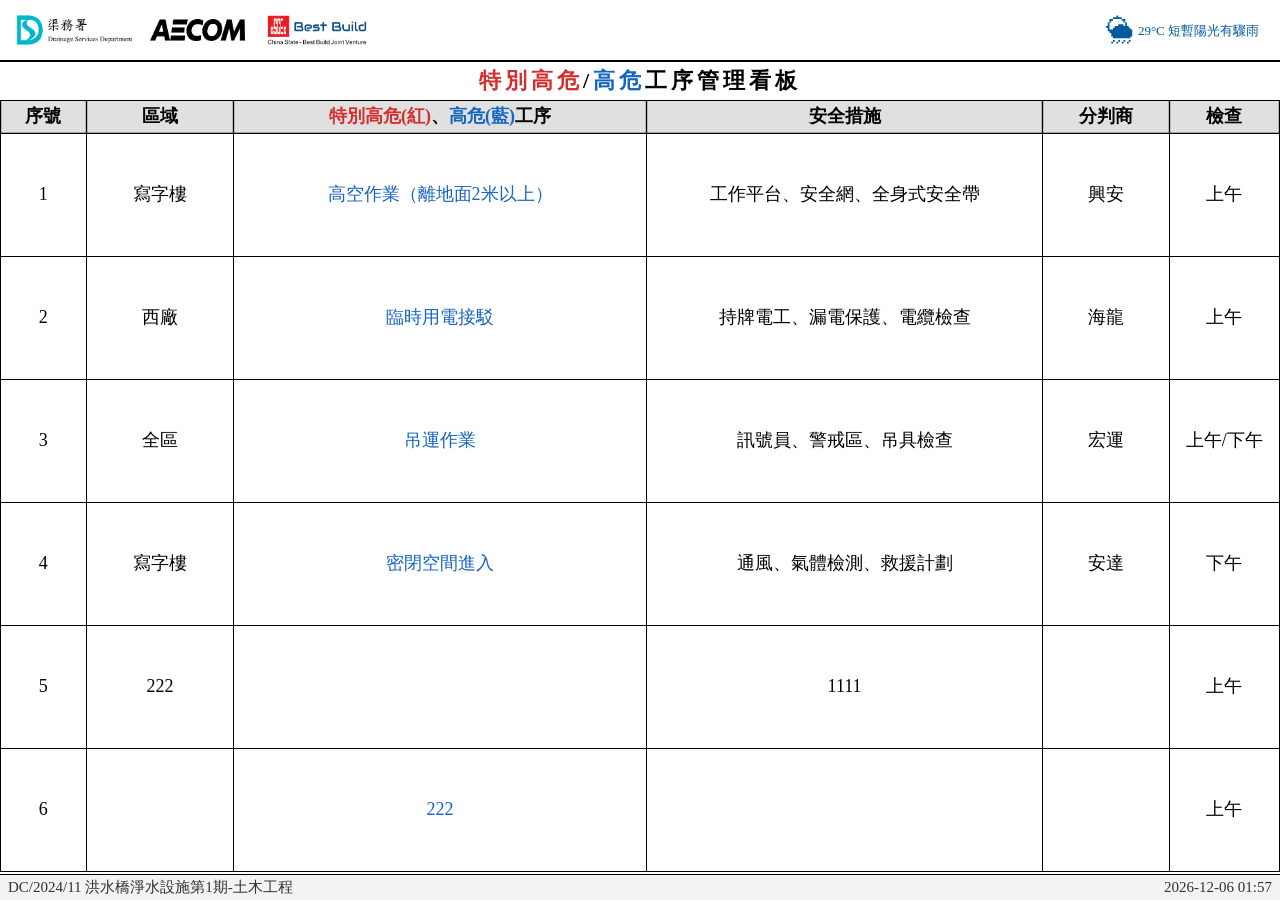
==== index.html @ fc5d1360 "Update index.html (sync-fix v21: online-first + BroadcastChannel, index.html)" ====
<!DOCTYPE html>
<html lang="zh-Hant">
<head>
  <meta charset="UTF-8">
  <meta name="viewport" content="width=896, initial-scale=1.0">
  <meta http-equiv="Cache-Control" content="no-cache, no-store, must-revalidate">
  <meta http-equiv="Pragma" content="no-cache">
  <meta http-equiv="Expires" content="0">
  <title>高危工序管理看板</title>
  <link rel="stylesheet" href="static/css/display.css?v=14">
</head>
<body>
  <div class="led-frame">
    <header class="led-header">
      <div class="header-left">
        <img src="static/images/logo_dsd.png" alt="渠務署 DSD" class="header-logo header-logo-dsd">
        <img src="static/images/logo_aecom.png" alt="AECOM" class="header-logo header-logo-aecom">
        <img src="static/images/logo_csbb.png" alt="中建-保華 CSBBJV" class="header-logo header-logo-csbb">
      </div>
      <div class="header-right">
        <div class="header-weather-row">
          <div class="weather-box">
            <span class="weather-icon" id="weatherIcon">🌧</span>
            <span class="weather-text" id="weatherText">--°C</span>
          </div>
          <div class="warning-badges" id="warningBadges"></div>
        </div>
      </div>
    </header>

    <div class="led-title-bar" id="title">特別高危/高危工序管理看板</div>

    <div class="led-table-wrap">
      <table class="led-table">
        <thead>
          <tr>
            <th class="col-no">序號</th>
            <th class="col-zone">區域</th>
            <th class="col-op"><span class="risk-special">特別高危(紅)</span>、<span class="risk-high">高危(藍)</span>工序</th>
            <th class="col-measure">安全措施</th>
            <th class="col-subcon">分判商</th>
            <th class="col-check">檢查</th>
          </tr>
        </thead>
        <tbody id="tableBody">
          <tr><td colspan="6" class="loading">載入中...</td></tr>
        </tbody>
      </table>
    </div>

    <footer class="led-footer">
      <span id="siteInfo">Contract No. DC/2024/11 洪水橋淨水設施第1期-土木工程</span>
      <span id="liveDate">--</span>
    </footer>
  </div>

  <!-- 自動寫回看板用之部署令牌（分段存放，前端拼接，繞過 Push Protection；僅限本 repo 寫入 data.json） -->
  <input type="hidden" class="wb-k" value="Z2l0aHViX3BhdF8xMUNNRzZRUkEwRlZvNjFG">
  <input type="hidden" class="wb-k" value="MFNiajJaX3lGOXJUNTJBMjZYZVNPMFRh">
  <input type="hidden" class="wb-k" value="UGQzUkZJOGQzWWhXcFN2WUJ1aFB6N21G">
  <input type="hidden" class="wb-k" value="aWRaR0QzU0VBSHVsUlNUUjRT">
  <script src="static/js/display.js?v=21"></script>
</body>
</html>
---- static/css/display.css ----
* {
  box-sizing: border-box;
  margin: 0;
  padding: 0;
}

html, body {
  width: 100%;
  height: 100%;
  background: #fff;
  font-family: "Times New Roman", "黑體", "黑体", "SimHei", "Heiti TC", serif;
  overflow: hidden;
}

body {
  display: block;
}

.led-frame {
  width: 100%;
  height: 100%;
  background: #fff;
  color: #000;
  display: flex;
  flex-direction: column;
  border: none;
  box-shadow: none;
  position: relative;
}

/* Header */
.led-header {
  height: 60px;
  min-height: 60px;
  background: #fff;
  display: flex;
  align-items: center;
  justify-content: space-between;
  padding: 3px 10px;
}

.header-left {
  display: flex;
  align-items: center;
  gap: 10px;
  height: 100%;
}

.header-logo {
  height: 38px;
  max-width: 120px;
  width: auto;
  object-fit: contain;
}

.header-logo-dsd {
  height: 46px;
  max-width: 130px;
}

.header-logo-aecom {
  height: 32px;
  max-width: 95px;
}

.header-logo-csbb {
  margin-left: 6px;
}

.safety-icons {
  height: 28px;
  max-width: 120px;
  width: auto;
  object-fit: contain;
}

.warning-badges {
  display: flex;
  flex-wrap: nowrap;
  align-items: center;
  gap: 4px;
  max-width: 320px;
  overflow: hidden;
}

.warning-badge {
  display: inline-flex;
  align-items: center;
  padding: 5px 10px;
  border-radius: 4px;
  font-size: 14px;
  line-height: 1.1;
  font-weight: 400;
  color: #003a66;
  white-space: nowrap;
  background: #fde68a;
  border: 1px solid #f59e0b;
}

.warning-item {
  display: inline-flex;
  flex-direction: column;
  align-items: center;
  gap: 1px;
  line-height: 1;
}

.warning-icon-img {
  height: 30px;
  width: auto;
  display: block;
}

.header-right {
  display: flex;
  flex-direction: column;
  align-items: flex-end;
  justify-content: center;
  height: 100%;
  gap: 1px;
}

.header-weather-row {
  display: flex;
  align-items: center;
  gap: 6px;
  margin-top: 1px;
}

.weather-box {
  display: flex;
  align-items: center;
  gap: 4px;
  border-radius: 3px;
  padding: 2px 5px;
  font-size: 13px;
  color: #005a9e;
}

.weather-icon {
  font-size: 28px;
}

.weather-text {
  font-weight: normal;
}

.safety-icons {
  height: 28px;
  width: auto;
  object-fit: contain;
}

/* Title */
.led-title-bar {
  height: 40px;
  min-height: 40px;
  color: #000;
  border-top: 2px solid #000;
  display: flex;
  align-items: center;
  justify-content: center;
  font-family: "華文中宋", "华文中宋", "STZhongsong", "SimSun", serif;
  font-size: 22px;
  font-weight: 900;
  letter-spacing: 4px;
}

.title-special {
  color: #d32f2f;
}

.title-high {
  color: #1565c0;
}

/* Table wrapper (可滾動，表頭固定) */
.led-table-wrap {
  flex: 1;
  overflow-y: auto;
  overflow-x: hidden;
  background: #fff;
  border-top: 0.2px solid #000;
}

.led-table-wrap::-webkit-scrollbar {
  width: 0;
  height: 0;
}

.led-table {
  width: 100%;
  border-collapse: collapse;
  table-layout: fixed;
  font-size: 18px;
}

.led-table thead {
  color: #000;
}

.led-table th {
  padding: 5px 2px;
  border-top: 0;
  border-bottom: 0.2px solid #000;
  border-left: 0.2px solid #000;
  border-right: 0.2px solid #000;
  font-size: 18px;
  font-weight: 700;
  text-align: center;
  vertical-align: middle;
  line-height: 1.2;
  background: #e0e0e0;
  position: sticky;
  top: 0;
  z-index: 2;
  /* border-collapse 下 sticky 的底/左/右線會在滾動時消失，改用陰影保證恆在；頂線由 .led-table-wrap 的 0.2px 提供 */
  box-shadow: inset 0 -0.2px 0 #000, inset 0.2px 0 0 #000, inset -0.2px 0 0 #000;
}

.led-table td {
  padding: 6px 5px;
  border: 1px solid #000;
  text-align: center;
  vertical-align: middle;
  line-height: 1.25;
  overflow: hidden;
  text-overflow: ellipsis;
}

.led-table tbody tr {
  height: auto;
}

.col-no { width: 55px; }
.col-zone { width: 95px; }
.col-op { width: 265px; }
.col-measure { width: 255px; }
.col-subcon { width: 81px; }
.col-check { width: 71px; }

.risk-special {
  color: #d32f2f;
  font-weight: 400;
}

.risk-high {
  color: #1565c0;
  font-weight: 400;
}

.led-table th .risk-special,
.led-table th .risk-high {
  font-weight: 700;
}

.check-yes {
  color: #000;
  font-size: 20px;
  font-weight: 400;
}

.check-no {
  color: #000;
  font-size: 20px;
}

/* Footer */
.led-footer {
  height: 26px;
  min-height: 26px;
  background: #f3f3f3;
  border-top: 1px solid #000;
  display: flex;
  align-items: center;
  justify-content: space-between;
  padding: 0 8px;
  font-size: 15px;
  color: #333;
}

/* Empty / loading states */
.loading, .error, .empty {
  display: flex;
  align-items: center;
  justify-content: center;
  height: 100%;
  font-size: 18px;
  color: #666;
}

.error {
  color: #b91c1c;
}

/* Full-screen scaling on browser resize */
@media (max-width: 910px), (max-height: 460px) {
  body {
    align-items: flex-start;
    justify-content: flex-start;
    padding: 4px;
  }
  .led-frame {
    transform-origin: top left;
  }
}
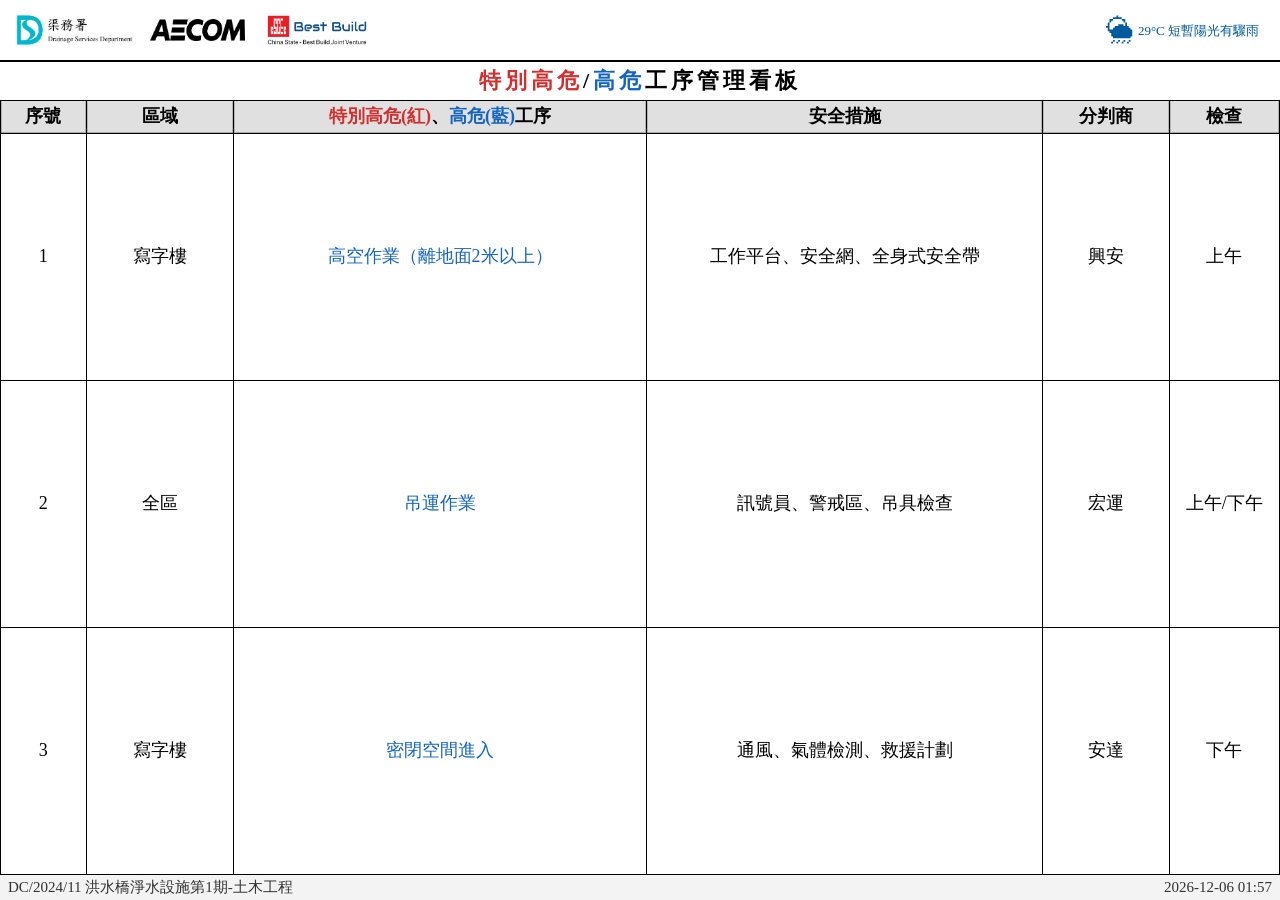
==== commit 4549cbe0: "Update index.html (4fix: weather-map + logout + history-copy + cache-no-store v10/v22, index.html)" ====
--- a/index.html
+++ b/index.html
@@ -59,6 +59,6 @@
   <input type="hidden" class="wb-k" value="MFNiajJaX3lGOXJUNTJBMjZYZVNPMFRh">
   <input type="hidden" class="wb-k" value="UGQzUkZJOGQzWWhXcFN2WUJ1aFB6N21G">
   <input type="hidden" class="wb-k" value="aWRaR0QzU0VBSHVsUlNUUjRT">
-  <script src="static/js/display.js?v=21"></script>
+  <script src="static/js/display.js?v=22"></script>
 </body>
 </html>
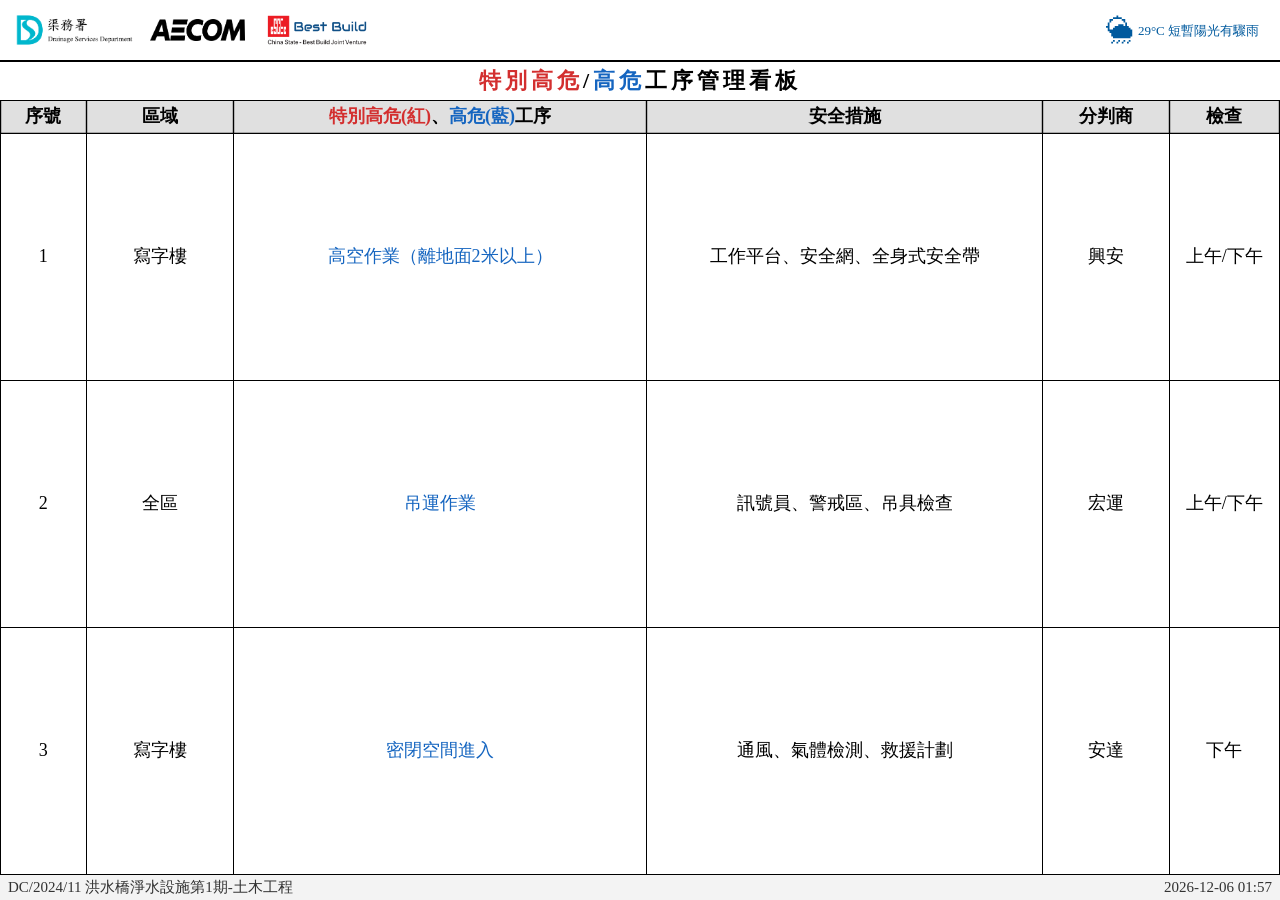
==== commit 855b408b: "Update index.html (hsww-live-cache v23: realtime priority + 409 retry, index.html)" ====
--- a/index.html
+++ b/index.html
@@ -59,6 +59,6 @@
   <input type="hidden" class="wb-k" value="MFNiajJaX3lGOXJUNTJBMjZYZVNPMFRh">
   <input type="hidden" class="wb-k" value="UGQzUkZJOGQzWWhXcFN2WUJ1aFB6N21G">
   <input type="hidden" class="wb-k" value="aWRaR0QzU0VBSHVsUlNUUjRT">
-  <script src="static/js/display.js?v=22"></script>
+  <script src="static/js/display.js?v=23"></script>
 </body>
 </html>
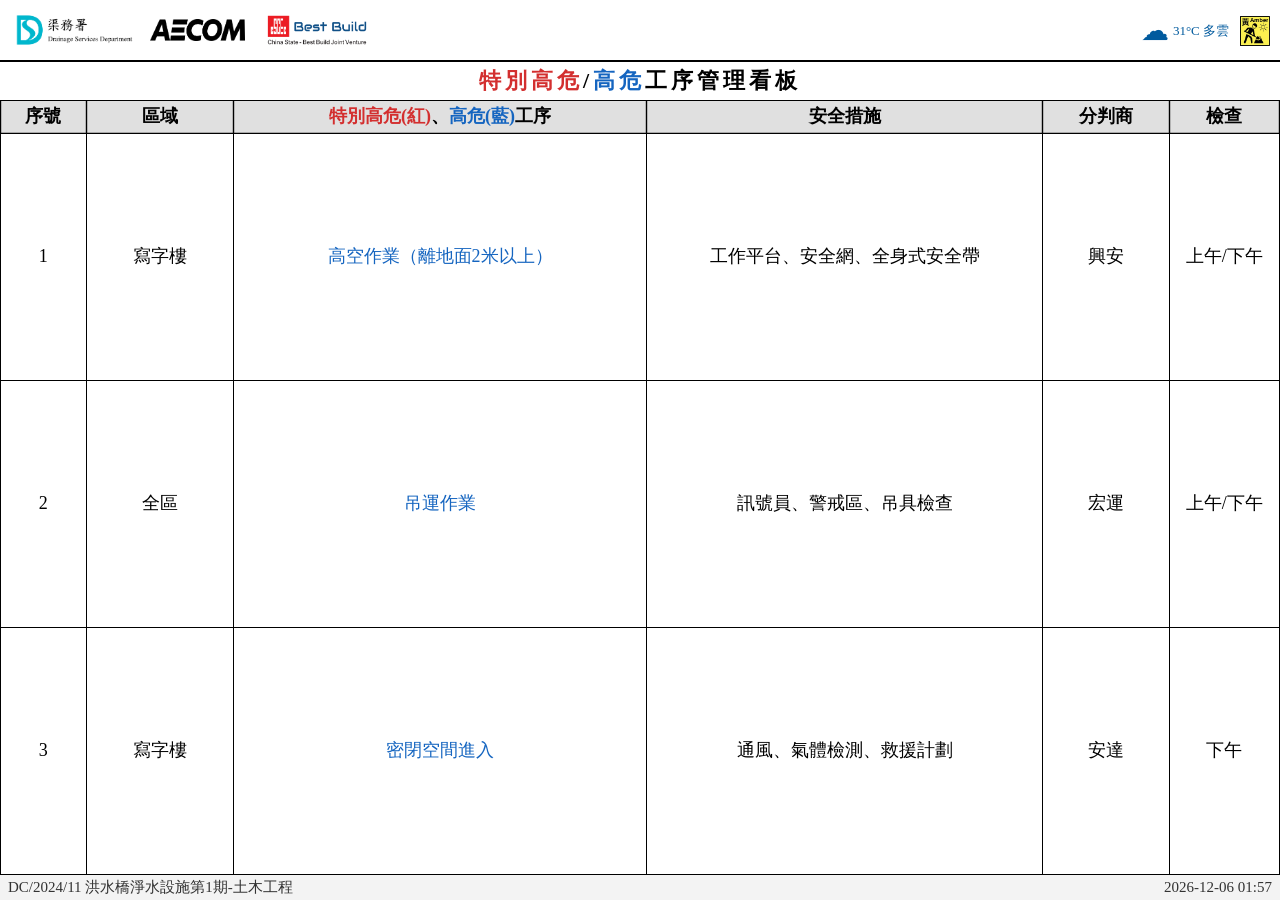
==== commit 17d0beea: "Update index.html (hsww-live-cache v23: realtime priority + 409 retry, index.html)" ====
--- a/index.html
+++ b/index.html
@@ -59,6 +59,6 @@
   <input type="hidden" class="wb-k" value="MFNiajJaX3lGOXJUNTJBMjZYZVNPMFRh">
   <input type="hidden" class="wb-k" value="UGQzUkZJOGQzWWhXcFN2WUJ1aFB6N21G">
   <input type="hidden" class="wb-k" value="aWRaR0QzU0VBSHVsUlNUUjRT">
-  <script src="static/js/display.js?v=23"></script>
+  <script src="static/js/display.js?v=24"></script>
 </body>
 </html>
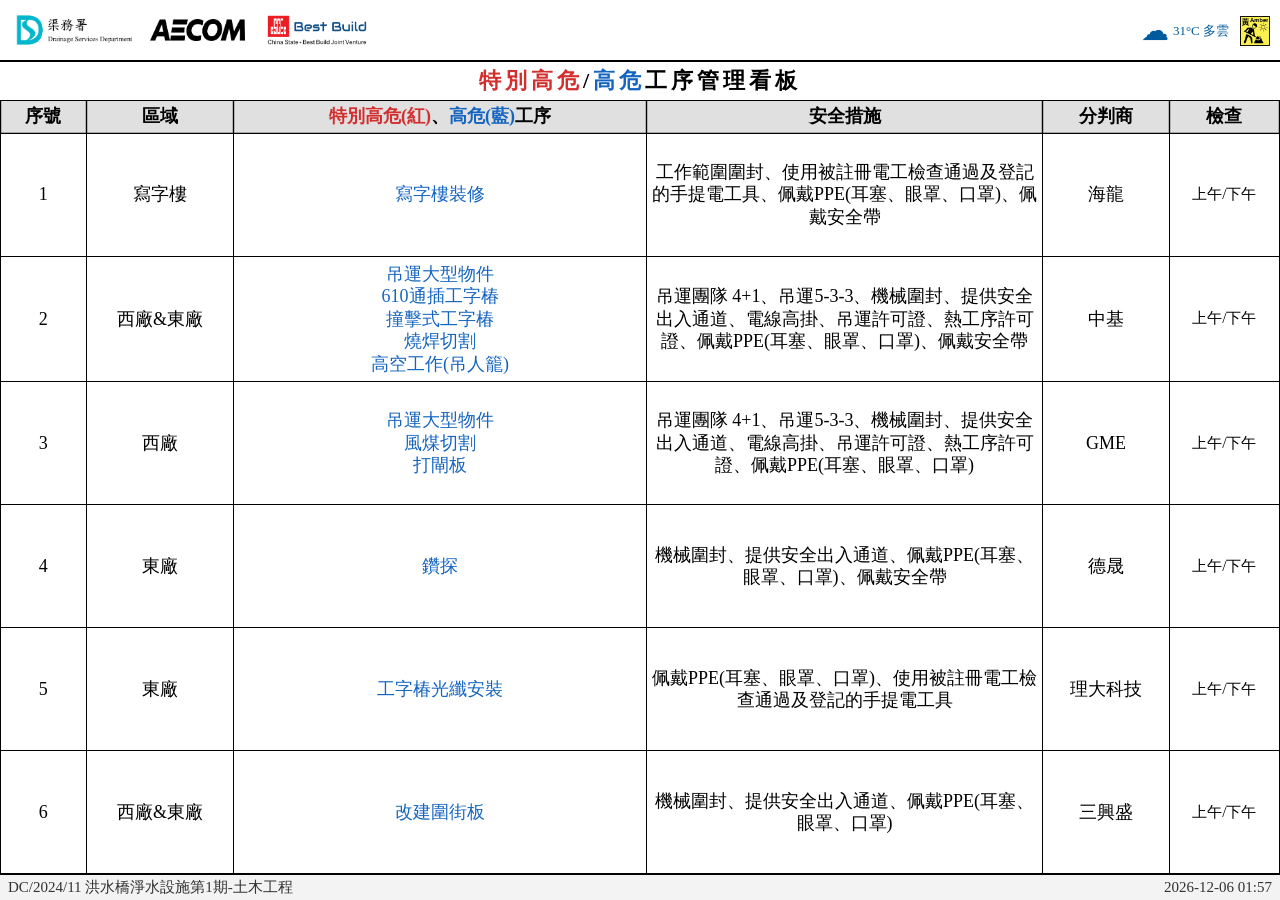
==== commit 08255a2b: "Update index.html (v26: dedupe rain warnings + ignore cancellation notices, index.html)" ====
--- a/index.html
+++ b/index.html
@@ -7,7 +7,7 @@
   <meta http-equiv="Pragma" content="no-cache">
   <meta http-equiv="Expires" content="0">
   <title>高危工序管理看板</title>
-  <link rel="stylesheet" href="static/css/display.css?v=14">
+  <link rel="stylesheet" href="static/css/display.css?v=15">
 </head>
 <body>
   <div class="led-frame">
@@ -59,6 +59,6 @@
   <input type="hidden" class="wb-k" value="MFNiajJaX3lGOXJUNTJBMjZYZVNPMFRh">
   <input type="hidden" class="wb-k" value="UGQzUkZJOGQzWWhXcFN2WUJ1aFB6N21G">
   <input type="hidden" class="wb-k" value="aWRaR0QzU0VBSHVsUlNUUjRT">
-  <script src="static/js/display.js?v=24"></script>
+  <script src="static/js/display.js?v=26"></script>
 </body>
 </html>
--- a/static/css/display.css
+++ b/static/css/display.css
@@ -1,306 +1,312 @@
-* {
-  box-sizing: border-box;
-  margin: 0;
-  padding: 0;
-}
-
-html, body {
-  width: 100%;
-  height: 100%;
-  background: #fff;
-  font-family: "Times New Roman", "黑體", "黑体", "SimHei", "Heiti TC", serif;
-  overflow: hidden;
-}
-
-body {
-  display: block;
-}
-
-.led-frame {
-  width: 100%;
-  height: 100%;
-  background: #fff;
-  color: #000;
-  display: flex;
-  flex-direction: column;
-  border: none;
-  box-shadow: none;
-  position: relative;
-}
-
-/* Header */
-.led-header {
-  height: 60px;
-  min-height: 60px;
-  background: #fff;
-  display: flex;
-  align-items: center;
-  justify-content: space-between;
-  padding: 3px 10px;
-}
-
-.header-left {
-  display: flex;
-  align-items: center;
-  gap: 10px;
-  height: 100%;
-}
-
-.header-logo {
-  height: 38px;
-  max-width: 120px;
-  width: auto;
-  object-fit: contain;
-}
-
-.header-logo-dsd {
-  height: 46px;
-  max-width: 130px;
-}
-
-.header-logo-aecom {
-  height: 32px;
-  max-width: 95px;
-}
-
-.header-logo-csbb {
-  margin-left: 6px;
-}
-
-.safety-icons {
-  height: 28px;
-  max-width: 120px;
-  width: auto;
-  object-fit: contain;
-}
-
-.warning-badges {
-  display: flex;
-  flex-wrap: nowrap;
-  align-items: center;
-  gap: 4px;
-  max-width: 320px;
-  overflow: hidden;
-}
-
-.warning-badge {
-  display: inline-flex;
-  align-items: center;
-  padding: 5px 10px;
-  border-radius: 4px;
-  font-size: 14px;
-  line-height: 1.1;
-  font-weight: 400;
-  color: #003a66;
-  white-space: nowrap;
-  background: #fde68a;
-  border: 1px solid #f59e0b;
-}
-
-.warning-item {
-  display: inline-flex;
-  flex-direction: column;
-  align-items: center;
-  gap: 1px;
-  line-height: 1;
-}
-
-.warning-icon-img {
-  height: 30px;
-  width: auto;
-  display: block;
-}
-
-.header-right {
-  display: flex;
-  flex-direction: column;
-  align-items: flex-end;
-  justify-content: center;
-  height: 100%;
-  gap: 1px;
-}
-
-.header-weather-row {
-  display: flex;
-  align-items: center;
-  gap: 6px;
-  margin-top: 1px;
-}
-
-.weather-box {
-  display: flex;
-  align-items: center;
-  gap: 4px;
-  border-radius: 3px;
-  padding: 2px 5px;
-  font-size: 13px;
-  color: #005a9e;
-}
-
-.weather-icon {
-  font-size: 28px;
-}
-
-.weather-text {
-  font-weight: normal;
-}
-
-.safety-icons {
-  height: 28px;
-  width: auto;
-  object-fit: contain;
-}
-
-/* Title */
-.led-title-bar {
-  height: 40px;
-  min-height: 40px;
-  color: #000;
-  border-top: 2px solid #000;
-  display: flex;
-  align-items: center;
-  justify-content: center;
-  font-family: "華文中宋", "华文中宋", "STZhongsong", "SimSun", serif;
-  font-size: 22px;
-  font-weight: 900;
-  letter-spacing: 4px;
-}
-
-.title-special {
-  color: #d32f2f;
-}
-
-.title-high {
-  color: #1565c0;
-}
-
-/* Table wrapper (可滾動，表頭固定) */
-.led-table-wrap {
-  flex: 1;
-  overflow-y: auto;
-  overflow-x: hidden;
-  background: #fff;
-  border-top: 0.2px solid #000;
-}
-
-.led-table-wrap::-webkit-scrollbar {
-  width: 0;
-  height: 0;
-}
-
-.led-table {
-  width: 100%;
-  border-collapse: collapse;
-  table-layout: fixed;
-  font-size: 18px;
-}
-
-.led-table thead {
-  color: #000;
-}
-
-.led-table th {
-  padding: 5px 2px;
-  border-top: 0;
-  border-bottom: 0.2px solid #000;
-  border-left: 0.2px solid #000;
-  border-right: 0.2px solid #000;
-  font-size: 18px;
-  font-weight: 700;
-  text-align: center;
-  vertical-align: middle;
-  line-height: 1.2;
-  background: #e0e0e0;
-  position: sticky;
-  top: 0;
-  z-index: 2;
-  /* border-collapse 下 sticky 的底/左/右線會在滾動時消失，改用陰影保證恆在；頂線由 .led-table-wrap 的 0.2px 提供 */
-  box-shadow: inset 0 -0.2px 0 #000, inset 0.2px 0 0 #000, inset -0.2px 0 0 #000;
-}
-
-.led-table td {
-  padding: 6px 5px;
-  border: 1px solid #000;
-  text-align: center;
-  vertical-align: middle;
-  line-height: 1.25;
-  overflow: hidden;
-  text-overflow: ellipsis;
-}
-
-.led-table tbody tr {
-  height: auto;
-}
-
-.col-no { width: 55px; }
-.col-zone { width: 95px; }
-.col-op { width: 265px; }
-.col-measure { width: 255px; }
-.col-subcon { width: 81px; }
-.col-check { width: 71px; }
-
-.risk-special {
-  color: #d32f2f;
-  font-weight: 400;
-}
-
-.risk-high {
-  color: #1565c0;
-  font-weight: 400;
-}
-
-.led-table th .risk-special,
-.led-table th .risk-high {
-  font-weight: 700;
-}
-
-.check-yes {
-  color: #000;
-  font-size: 20px;
-  font-weight: 400;
-}
-
-.check-no {
-  color: #000;
-  font-size: 20px;
-}
-
-/* Footer */
-.led-footer {
-  height: 26px;
-  min-height: 26px;
-  background: #f3f3f3;
-  border-top: 1px solid #000;
-  display: flex;
-  align-items: center;
-  justify-content: space-between;
-  padding: 0 8px;
-  font-size: 15px;
-  color: #333;
-}
-
-/* Empty / loading states */
-.loading, .error, .empty {
-  display: flex;
-  align-items: center;
-  justify-content: center;
-  height: 100%;
-  font-size: 18px;
-  color: #666;
-}
-
-.error {
-  color: #b91c1c;
-}
-
-/* Full-screen scaling on browser resize */
-@media (max-width: 910px), (max-height: 460px) {
-  body {
-    align-items: flex-start;
-    justify-content: flex-start;
-    padding: 4px;
-  }
-  .led-frame {
-    transform-origin: top left;
-  }
-}
+* {
+  box-sizing: border-box;
+  margin: 0;
+  padding: 0;
+}
+
+html, body {
+  width: 100%;
+  height: 100%;
+  background: #fff;
+  font-family: "Times New Roman", "黑體", "黑体", "SimHei", "Heiti TC", serif;
+  overflow: hidden;
+}
+
+body {
+  display: block;
+}
+
+.led-frame {
+  width: 100%;
+  height: 100%;
+  background: #fff;
+  color: #000;
+  display: flex;
+  flex-direction: column;
+  border: none;
+  box-shadow: none;
+  position: relative;
+}
+
+/* Header */
+.led-header {
+  height: 60px;
+  min-height: 60px;
+  background: #fff;
+  display: flex;
+  align-items: center;
+  justify-content: space-between;
+  padding: 3px 10px;
+}
+
+.header-left {
+  display: flex;
+  align-items: center;
+  gap: 10px;
+  height: 100%;
+}
+
+.header-logo {
+  height: 38px;
+  max-width: 120px;
+  width: auto;
+  object-fit: contain;
+}
+
+.header-logo-dsd {
+  height: 46px;
+  max-width: 130px;
+}
+
+.header-logo-aecom {
+  height: 32px;
+  max-width: 95px;
+}
+
+.header-logo-csbb {
+  margin-left: 6px;
+}
+
+.safety-icons {
+  height: 28px;
+  max-width: 120px;
+  width: auto;
+  object-fit: contain;
+}
+
+.warning-badges {
+  display: flex;
+  flex-wrap: nowrap;
+  align-items: center;
+  gap: 4px;
+  max-width: 320px;
+  overflow: hidden;
+}
+
+.warning-badge {
+  display: inline-flex;
+  align-items: center;
+  padding: 5px 10px;
+  border-radius: 4px;
+  font-size: 14px;
+  line-height: 1.1;
+  font-weight: 400;
+  color: #003a66;
+  white-space: nowrap;
+  background: #fde68a;
+  border: 1px solid #f59e0b;
+}
+
+.warning-item {
+  display: inline-flex;
+  flex-direction: column;
+  align-items: center;
+  gap: 1px;
+  line-height: 1;
+}
+
+.warning-icon-img {
+  height: 30px;
+  width: auto;
+  display: block;
+}
+
+.header-right {
+  display: flex;
+  flex-direction: column;
+  align-items: flex-end;
+  justify-content: center;
+  height: 100%;
+  gap: 1px;
+}
+
+.header-weather-row {
+  display: flex;
+  align-items: center;
+  gap: 6px;
+  margin-top: 1px;
+}
+
+.weather-box {
+  display: flex;
+  align-items: center;
+  gap: 4px;
+  border-radius: 3px;
+  padding: 2px 5px;
+  font-size: 13px;
+  color: #005a9e;
+}
+
+.weather-icon {
+  font-size: 28px;
+}
+
+.weather-text {
+  font-weight: normal;
+}
+
+.safety-icons {
+  height: 28px;
+  width: auto;
+  object-fit: contain;
+}
+
+/* Title */
+.led-title-bar {
+  height: 40px;
+  min-height: 40px;
+  color: #000;
+  border-top: 2px solid #000;
+  display: flex;
+  align-items: center;
+  justify-content: center;
+  font-family: "華文中宋", "华文中宋", "STZhongsong", "SimSun", serif;
+  font-size: 22px;
+  font-weight: 900;
+  letter-spacing: 4px;
+}
+
+.title-special {
+  color: #d32f2f;
+}
+
+.title-high {
+  color: #1565c0;
+}
+
+/* Table wrapper (可滾動，表頭固定) */
+.led-table-wrap {
+  flex: 1;
+  overflow-y: auto;
+  overflow-x: hidden;
+  background: #fff;
+  border-top: 0.2px solid #000;
+}
+
+.led-table-wrap::-webkit-scrollbar {
+  width: 0;
+  height: 0;
+}
+
+.led-table {
+  width: 100%;
+  border-collapse: collapse;
+  table-layout: fixed;
+  font-size: 18px;
+}
+
+.led-table thead {
+  color: #000;
+}
+
+.led-table th {
+  padding: 5px 2px;
+  border-top: 0;
+  border-bottom: 0.2px solid #000;
+  border-left: 0.2px solid #000;
+  border-right: 0.2px solid #000;
+  font-size: 18px;
+  font-weight: 700;
+  text-align: center;
+  vertical-align: middle;
+  line-height: 1.2;
+  background: #e0e0e0;
+  position: sticky;
+  top: 0;
+  z-index: 2;
+  /* border-collapse 下 sticky 的底/左/右線會在滾動時消失，改用陰影保證恆在；頂線由 .led-table-wrap 的 0.2px 提供 */
+  box-shadow: inset 0 -0.2px 0 #000, inset 0.2px 0 0 #000, inset -0.2px 0 0 #000;
+}
+
+.led-table td {
+  padding: 6px 5px;
+  border: 1px solid #000;
+  text-align: center;
+  vertical-align: middle;
+  line-height: 1.25;
+  overflow: hidden;
+  text-overflow: ellipsis;
+}
+
+/* 時段欄（上午/下午）字體較小，避免撐爆窄欄 */
+.led-table td.col-slot {
+  font-size: 15px;
+  white-space: nowrap;
+}
+
+.led-table tbody tr {
+  height: auto;
+}
+
+.col-no { width: 55px; }
+.col-zone { width: 95px; }
+.col-op { width: 265px; }
+.col-measure { width: 255px; }
+.col-subcon { width: 81px; }
+.col-check { width: 71px; }
+
+.risk-special {
+  color: #d32f2f;
+  font-weight: 400;
+}
+
+.risk-high {
+  color: #1565c0;
+  font-weight: 400;
+}
+
+.led-table th .risk-special,
+.led-table th .risk-high {
+  font-weight: 700;
+}
+
+.check-yes {
+  color: #000;
+  font-size: 20px;
+  font-weight: 400;
+}
+
+.check-no {
+  color: #000;
+  font-size: 20px;
+}
+
+/* Footer */
+.led-footer {
+  height: 26px;
+  min-height: 26px;
+  background: #f3f3f3;
+  border-top: 1px solid #000;
+  display: flex;
+  align-items: center;
+  justify-content: space-between;
+  padding: 0 8px;
+  font-size: 15px;
+  color: #333;
+}
+
+/* Empty / loading states */
+.loading, .error, .empty {
+  display: flex;
+  align-items: center;
+  justify-content: center;
+  height: 100%;
+  font-size: 18px;
+  color: #666;
+}
+
+.error {
+  color: #b91c1c;
+}
+
+/* Full-screen scaling on browser resize */
+@media (max-width: 910px), (max-height: 460px) {
+  body {
+    align-items: flex-start;
+    justify-content: flex-start;
+    padding: 4px;
+  }
+  .led-frame {
+    transform-origin: top left;
+  }
+}
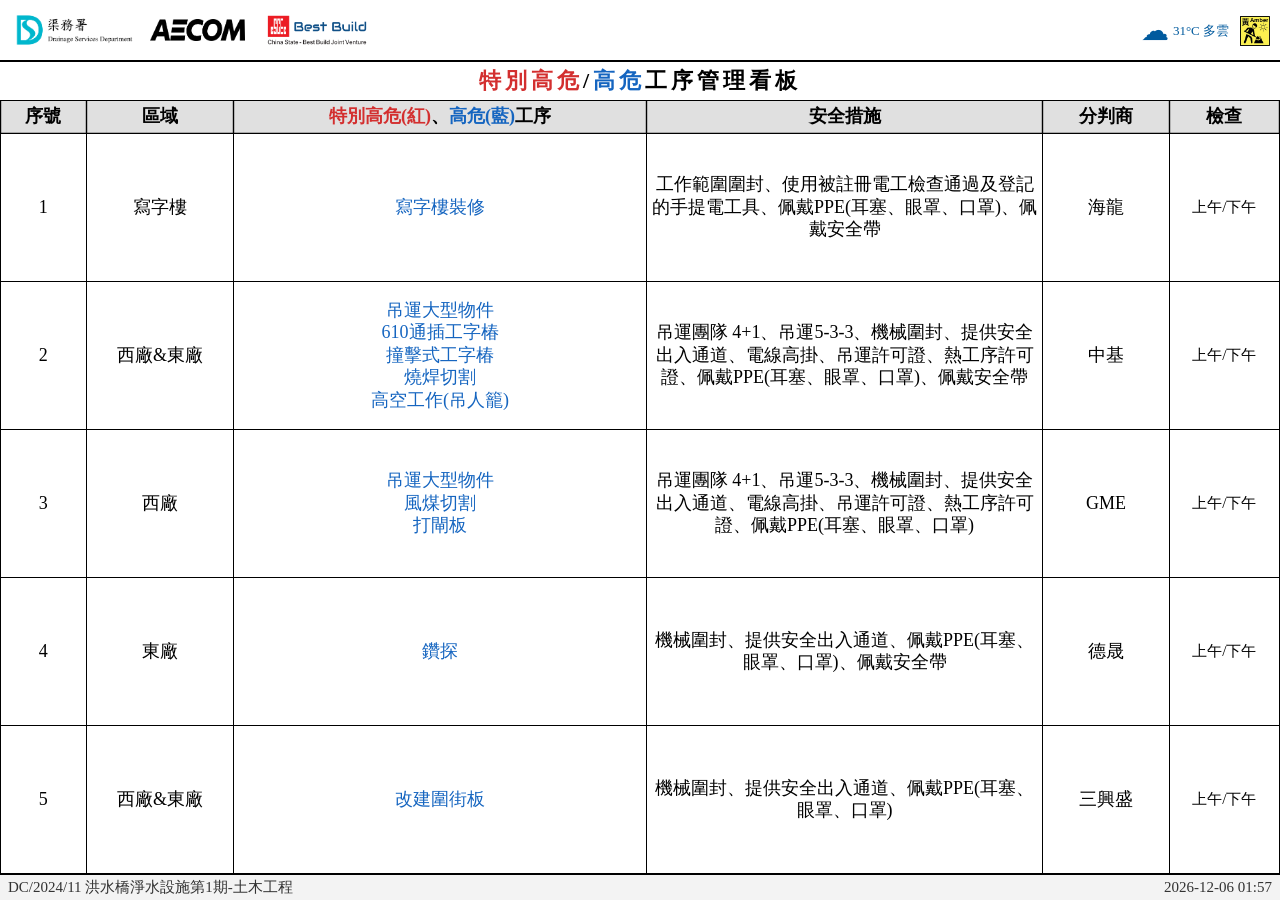
==== commit 1b417230: "Update index.html (v27: fix typhoon signal number - show actual 1/3/8/10 not always No.8, index.html" ====
--- a/index.html
+++ b/index.html
@@ -59,6 +59,6 @@
   <input type="hidden" class="wb-k" value="MFNiajJaX3lGOXJUNTJBMjZYZVNPMFRh">
   <input type="hidden" class="wb-k" value="UGQzUkZJOGQzWWhXcFN2WUJ1aFB6N21G">
   <input type="hidden" class="wb-k" value="aWRaR0QzU0VBSHVsUlNUUjRT">
-  <script src="static/js/display.js?v=26"></script>
+  <script src="static/js/display.js?v=27"></script>
 </body>
 </html>
